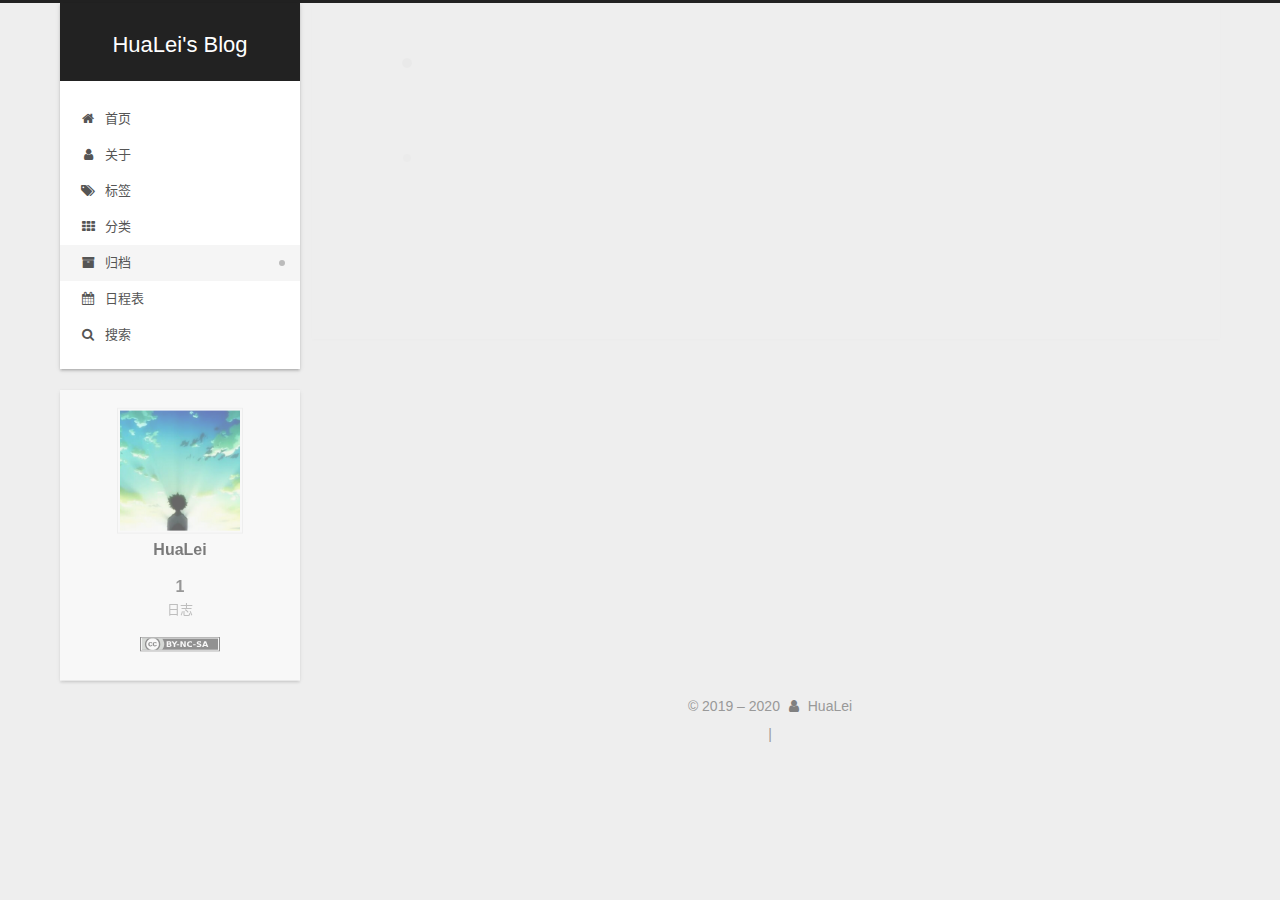
==== archives/index.html @ a1b56f91 "Site updated: 2020-01-26 13:44:49" ====
<!DOCTYPE html>
<html lang="zh-CN">
<head>
  <meta charset="UTF-8">
<meta name="viewport" content="width=device-width, initial-scale=1, maximum-scale=2">
<meta name="theme-color" content="#222">
<meta name="generator" content="Hexo 4.2.0">
  <link rel="apple-touch-icon" sizes="180x180" href="/images/apple-touch-icon-next.png">
  <link rel="icon" type="image/png" sizes="32x32" href="/images/head32.jpg">
  <link rel="icon" type="image/png" sizes="16x16" href="/images/head16.jpg">
  <link rel="mask-icon" href="/images/logo.svg" color="#222">

<link rel="stylesheet" href="/css/main.css">


<link rel="stylesheet" href="/lib/font-awesome/css/font-awesome.min.css">


<script id="hexo-configurations">
  var NexT = window.NexT || {};
  var CONFIG = {
    hostname: new URL('http://yoursite.com').hostname,
    root: '/',
    scheme: 'Gemini',
    version: '7.7.0',
    exturl: false,
    sidebar: {"position":"left","display":"post","padding":18,"offset":12,"onmobile":false},
    copycode: {"enable":true,"show_result":true,"style":null},
    back2top: {"enable":true,"sidebar":false,"scrollpercent":false},
    bookmark: {"enable":false,"color":"#222","save":"auto"},
    fancybox: false,
    mediumzoom: false,
    lazyload: false,
    pangu: false,
    comments: {"style":"tabs","active":null,"storage":true,"lazyload":false,"nav":null},
    algolia: {
      appID: '',
      apiKey: '',
      indexName: '',
      hits: {"per_page":10},
      labels: {"input_placeholder":"Search for Posts","hits_empty":"We didn't find any results for the search: ${query}","hits_stats":"${hits} results found in ${time} ms"}
    },
    localsearch: {"enable":true,"trigger":"auto","top_n_per_article":1,"unescape":false,"preload":false},
    path: '',
    motion: {"enable":true,"async":false,"transition":{"post_block":"fadeIn","post_header":"slideDownIn","post_body":"slideDownIn","coll_header":"slideLeftIn","sidebar":"slideUpIn"}}
  };
</script>

  <meta property="og:type" content="website">
<meta property="og:title" content="HuaLei&#39;s Blog">
<meta property="og:url" content="http://yoursite.com/archives/index.html">
<meta property="og:site_name" content="HuaLei&#39;s Blog">
<meta property="og:locale" content="zh_CN">
<meta property="article:author" content="HuaLei">
<meta name="twitter:card" content="summary">

<link rel="canonical" href="http://yoursite.com/archives/">


<script id="page-configurations">
  // https://hexo.io/docs/variables.html
  CONFIG.page = {
    sidebar: "",
    isHome: false,
    isPost: false
  };
</script>

  <title>归档 | HuaLei's Blog</title>
  






  <noscript>
  <style>
  .use-motion .brand,
  .use-motion .menu-item,
  .sidebar-inner,
  .use-motion .post-block,
  .use-motion .pagination,
  .use-motion .comments,
  .use-motion .post-header,
  .use-motion .post-body,
  .use-motion .collection-header { opacity: initial; }

  .use-motion .site-title,
  .use-motion .site-subtitle {
    opacity: initial;
    top: initial;
  }

  .use-motion .logo-line-before i { left: initial; }
  .use-motion .logo-line-after i { right: initial; }
  </style>
</noscript>

</head>

<body itemscope itemtype="http://schema.org/WebPage">
  <div class="container use-motion">
    <div class="headband"></div>

    <header class="header" itemscope itemtype="http://schema.org/WPHeader">
      <div class="header-inner"><div class="site-brand-container">
  <div class="site-meta">

    <div>
      <a href="/" class="brand" rel="start">
        <span class="logo-line-before"><i></i></span>
        <span class="site-title">HuaLei's Blog</span>
        <span class="logo-line-after"><i></i></span>
      </a>
    </div>
  </div>

  <div class="site-nav-toggle">
    <div class="toggle" aria-label="切换导航栏">
      <span class="toggle-line toggle-line-first"></span>
      <span class="toggle-line toggle-line-middle"></span>
      <span class="toggle-line toggle-line-last"></span>
    </div>
  </div>
</div>


<nav class="site-nav">
  
  <ul id="menu" class="menu">
        <li class="menu-item menu-item-home">

    <a href="/" rel="section"><i class="fa fa-fw fa-home"></i>首页</a>

  </li>
        <li class="menu-item menu-item-about">

    <a href="/about/" rel="section"><i class="fa fa-fw fa-user"></i>关于</a>

  </li>
        <li class="menu-item menu-item-tags">

    <a href="/tags/" rel="section"><i class="fa fa-fw fa-tags"></i>标签</a>

  </li>
        <li class="menu-item menu-item-categories">

    <a href="/categories/" rel="section"><i class="fa fa-fw fa-th"></i>分类</a>

  </li>
        <li class="menu-item menu-item-archives">

    <a href="/archives/" rel="section"><i class="fa fa-fw fa-archive"></i>归档</a>

  </li>
        <li class="menu-item menu-item-schedule">

    <a href="/schedule/" rel="section"><i class="fa fa-fw fa-calendar"></i>日程表</a>

  </li>
      <li class="menu-item menu-item-search">
        <a role="button" class="popup-trigger"><i class="fa fa-search fa-fw"></i>搜索
        </a>
      </li>
  </ul>

</nav>
  <div class="site-search">
    <div class="popup search-popup">
    <div class="search-header">
  <span class="search-icon">
    <i class="fa fa-search"></i>
  </span>
  <div class="search-input-container">
    <input autocomplete="off" autocorrect="off" autocapitalize="none"
           placeholder="搜索..." spellcheck="false"
           type="text" id="search-input">
  </div>
  <span class="popup-btn-close">
    <i class="fa fa-times-circle"></i>
  </span>
</div>
<div id="search-result"></div>

</div>
<div class="search-pop-overlay"></div>

  </div>
</div>
    </header>

    
  <div class="back-to-top">
    <i class="fa fa-arrow-up"></i>
    <span>0%</span>
  </div>
  <div class="reading-progress-bar"></div>


    <main class="main">
      <div class="main-inner">
        <div class="content-wrap">
          

          <div class="content">
            

  
  
  
  <div class="post-block">
    <div class="posts-collapse">
      <div class="collection-title">
        <span class="collection-header">嗯..! 目前共计 1 篇日志。 继续努力。</span>
      </div>

      
    <div class="collection-year">
      <h1 class="collection-header">2020</h1>
    </div>

  <article itemscope itemtype="http://schema.org/Article">
    <header class="post-header">

      <div class="post-meta">
        <time itemprop="dateCreated"
              datetime="2020-01-26T11:36:16+08:00"
              content="2020-01-26">
          01-26
        </time>
      </div>

      <h2 class="post-title">
          <a class="post-title-link" href="/2020/01/26/hello-world/" itemprop="url">
            <span itemprop="name">Hello World</span>
          </a>
      </h2>

    </header>
  </article>


    </div>
  </div>
  
  
  

  



          </div>
          

<script>
  window.addEventListener('tabs:register', () => {
    let activeClass = CONFIG.comments.activeClass;
    if (CONFIG.comments.storage) {
      activeClass = localStorage.getItem('comments_active') || activeClass;
    }
    if (activeClass) {
      let activeTab = document.querySelector(`a[href="#comment-${activeClass}"]`);
      if (activeTab) {
        activeTab.click();
      }
    }
  });
  if (CONFIG.comments.storage) {
    window.addEventListener('tabs:click', event => {
      if (!event.target.matches('.tabs-comment .tab-content .tab-pane')) return;
      let commentClass = event.target.classList[1];
      localStorage.setItem('comments_active', commentClass);
    });
  }
</script>

        </div>
          
  
  <div class="toggle sidebar-toggle">
    <span class="toggle-line toggle-line-first"></span>
    <span class="toggle-line toggle-line-middle"></span>
    <span class="toggle-line toggle-line-last"></span>
  </div>

  <aside class="sidebar">
    <div class="sidebar-inner">

      <ul class="sidebar-nav motion-element">
        <li class="sidebar-nav-toc">
          文章目录
        </li>
        <li class="sidebar-nav-overview">
          站点概览
        </li>
      </ul>

      <!--noindex-->
      <div class="post-toc-wrap sidebar-panel">
      </div>
      <!--/noindex-->

      <div class="site-overview-wrap sidebar-panel">
        <div class="site-author motion-element" itemprop="author" itemscope itemtype="http://schema.org/Person">
    <img class="site-author-image" itemprop="image" alt="HuaLei"
      src="/images/head.jpg">
  <p class="site-author-name" itemprop="name">HuaLei</p>
  <div class="site-description" itemprop="description"></div>
</div>
<div class="site-state-wrap motion-element">
  <nav class="site-state">
      <div class="site-state-item site-state-posts">
          <a href="/archives/">
        
          <span class="site-state-item-count">1</span>
          <span class="site-state-item-name">日志</span>
        </a>
      </div>
  </nav>
</div>
  <div class="cc-license motion-element" itemprop="license">
    <a href="https://creativecommons.org/licenses/by-nc-sa/4.0/" class="cc-opacity" rel="noopener" target="_blank"><img src="/images/cc-by-nc-sa.svg" alt="Creative Commons"></a>
  </div>



      </div>

    </div>
  </aside>
  <div id="sidebar-dimmer"></div>


      </div>
    </main>

    <footer class="footer">
      <div class="footer-inner">
        

<div class="copyright">
  
  &copy; 2019 – 
  <span itemprop="copyrightYear">2020</span>
  <span class="with-love">
    <i class="fa fa-user"></i>
  </span>
  <span class="author" itemprop="copyrightHolder">HuaLei</span>
</div>

        
<div class="busuanzi-count">
  <script async src="https://busuanzi.ibruce.info/busuanzi/2.3/busuanzi.pure.mini.js"></script>
    <span class="post-meta-item" id="busuanzi_container_site_uv" style="display: none;">
      <span class="post-meta-item-icon">
        <i class="fa fa-user"></i>
      </span>
      <span class="site-uv" title="总访客量">
        <span id="busuanzi_value_site_uv"></span>
      </span>
    </span>
    <span class="post-meta-divider">|</span>
    <span class="post-meta-item" id="busuanzi_container_site_pv" style="display: none;">
      <span class="post-meta-item-icon">
        <i class="fa fa-eye"></i>
      </span>
      <span class="site-pv" title="总访问量">
        <span id="busuanzi_value_site_pv"></span>
      </span>
    </span>
</div>








      </div>
    </footer>
  </div>

  
  <script src="/lib/anime.min.js"></script>
  <script src="/lib/velocity/velocity.min.js"></script>
  <script src="/lib/velocity/velocity.ui.min.js"></script>

<script src="/js/utils.js"></script>

<script src="/js/motion.js"></script>


<script src="/js/schemes/pisces.js"></script>


<script src="/js/next-boot.js"></script>




  




  
<script src="/js/local-search.js"></script>













  

  


</body>
</html>
---- css/main.css ----
html {
  line-height: 1.15; /* 1 */
  -webkit-text-size-adjust: 100%; /* 2 */
}
body {
  margin: 0;
}
main {
  display: block;
}
h1 {
  font-size: 2em;
  margin: 0.67em 0;
}
hr {
  box-sizing: content-box; /* 1 */
  height: 0; /* 1 */
  overflow: visible; /* 2 */
}
pre {
  font-family: monospace, monospace; /* 1 */
  font-size: 1em; /* 2 */
}
a {
  background: transparent;
}
abbr[title] {
  border-bottom: none; /* 1 */
  text-decoration: underline; /* 2 */
  text-decoration: underline dotted; /* 2 */
}
b,
strong {
  font-weight: bolder;
}
code,
kbd,
samp {
  font-family: monospace, monospace; /* 1 */
  font-size: 1em; /* 2 */
}
small {
  font-size: 80%;
}
sub,
sup {
  font-size: 75%;
  line-height: 0;
  position: relative;
  vertical-align: baseline;
}
sub {
  bottom: -0.25em;
}
sup {
  top: -0.5em;
}
img {
  border-style: none;
}
button,
input,
optgroup,
select,
textarea {
  font-family: inherit; /* 1 */
  font-size: 100%; /* 1 */
  line-height: 1.15; /* 1 */
  margin: 0; /* 2 */
}
button,
input {
/* 1 */
  overflow: visible;
}
button,
select {
/* 1 */
  text-transform: none;
}
button,
[type='button'],
[type='reset'],
[type='submit'] {
  -webkit-appearance: button;
}
button::-moz-focus-inner,
[type='button']::-moz-focus-inner,
[type='reset']::-moz-focus-inner,
[type='submit']::-moz-focus-inner {
  border-style: none;
  padding: 0;
}
button:-moz-focusring,
[type='button']:-moz-focusring,
[type='reset']:-moz-focusring,
[type='submit']:-moz-focusring {
  outline: 1px dotted ButtonText;
}
fieldset {
  padding: 0.35em 0.75em 0.625em;
}
legend {
  box-sizing: border-box; /* 1 */
  color: inherit; /* 2 */
  display: table; /* 1 */
  max-width: 100%; /* 1 */
  padding: 0; /* 3 */
  white-space: normal; /* 1 */
}
progress {
  vertical-align: baseline;
}
textarea {
  overflow: auto;
}
[type='checkbox'],
[type='radio'] {
  box-sizing: border-box; /* 1 */
  padding: 0; /* 2 */
}
[type='number']::-webkit-inner-spin-button,
[type='number']::-webkit-outer-spin-button {
  height: auto;
}
[type='search'] {
  outline-offset: -2px; /* 2 */
  -webkit-appearance: textfield; /* 1 */
}
[type='search']::-webkit-search-decoration {
  -webkit-appearance: none;
}
::-webkit-file-upload-button {
  font: inherit; /* 2 */
  -webkit-appearance: button; /* 1 */
}
details {
  display: block;
}
summary {
  display: list-item;
}
template {
  display: none;
}
[hidden] {
  display: none;
}
::selection {
  background: #262a30;
  color: #fff;
}
html,
body {
  height: 100%;
}
body {
  background: #eee;
  color: #555;
  font-family: 'Lato', "PingFang SC", "Microsoft YaHei", sans-serif;
  font-size: 1em;
  line-height: 2;
}
@media (max-width: 991px) {
  body {
    padding-left: 0 !important;
    padding-right: 0 !important;
  }
}
h1,
h2,
h3,
h4,
h5,
h6 {
  font-family: 'Lato', "PingFang SC", "Microsoft YaHei", sans-serif;
  font-weight: bold;
  line-height: 1.5;
  margin: 20px 0 15px;
}
h1 {
  font-size: 1.5em;
}
h2 {
  font-size: 1.375em;
}
h3 {
  font-size: 1.25em;
}
h4 {
  font-size: 1.125em;
}
h5 {
  font-size: 1em;
}
h6 {
  font-size: 0.875em;
}
p {
  margin: 0 0 20px 0;
}
a,
span.exturl {
  border-bottom: 1px solid #999;
  color: #555;
  outline: 0;
  text-decoration: none;
  overflow-wrap: break-word;
  word-wrap: break-word;
  cursor: pointer;
}
a:hover,
span.exturl:hover {
  border-bottom-color: #222;
  color: #222;
}
iframe,
img,
video {
  display: block;
  margin-left: auto;
  margin-right: auto;
  max-width: 100%;
}
hr {
  background-color: #ddd;
  background-image: repeating-linear-gradient(-45deg, #fff, #fff 4px, transparent 4px, transparent 8px);
  border: 0;
  height: 3px;
  margin: 40px 0;
}
blockquote {
  border-left: 4px solid #ddd;
  color: #666;
  margin: 0;
  padding: 0 15px;
}
blockquote cite::before {
  content: '-';
  padding: 0 5px;
}
dt {
  font-weight: 700;
}
dd {
  margin: 0;
  padding: 0;
}
kbd {
  background-color: #f5f5f5;
  background-image: linear-gradient(#eee, #fff, #eee);
  border: 1px solid #ccc;
  border-radius: 0.2em;
  box-shadow: 0.1em 0.1em 0.2em rgba(0,0,0,0.1);
  font-family: inherit;
  padding: 0.1em 0.3em;
  white-space: nowrap;
}
.table-container {
  overflow: auto;
}
table {
  border-collapse: collapse;
  border-spacing: 0;
  font-size: 0.875em;
  margin: 0 0 20px 0;
  width: 100%;
}
tbody tr:nth-of-type(odd) {
  background: #f9f9f9;
}
tbody tr:hover {
  background: #f5f5f5;
}
caption,
th,
td {
  font-weight: normal;
  padding: 8px;
  text-align: left;
  vertical-align: middle;
}
th,
td {
  border: 1px solid #ddd;
  border-bottom: 3px solid #ddd;
}
th {
  font-weight: 700;
  padding-bottom: 10px;
}
td {
  border-bottom-width: 1px;
}
.btn {
  background: #fff;
  border: 2px solid #555;
  border-radius: 2px;
  color: #555;
  display: inline-block;
  font-size: 0.875em;
  line-height: 2;
  padding: 0 20px;
  text-decoration: none;
  transition-property: background-color;
  transition-delay: 0s;
  transition-duration: 0.2s;
  transition-timing-function: ease-in-out;
}
.btn:hover {
  background: #222;
  border-color: #222;
  color: #fff;
}
.btn + .btn {
  margin: 0 0 8px 8px;
}
.btn .fa-fw {
  text-align: left;
  width: 1.285714285714286em;
}
.toggle {
  line-height: 0;
}
.toggle .toggle-line {
  background: #fff;
  display: inline-block;
  height: 2px;
  left: 0;
  position: relative;
  top: 0;
  transition: all 0.4s;
  vertical-align: top;
  width: 100%;
}
.toggle .toggle-line:not(:first-child) {
  margin-top: 3px;
}
.toggle.toggle-arrow .toggle-line-first {
  left: 50%;
  top: 2px;
  transform: rotate(45deg);
  width: 50%;
}
.toggle.toggle-arrow .toggle-line-middle {
  left: 2px;
  width: 90%;
}
.toggle.toggle-arrow .toggle-line-last {
  left: 50%;
  top: -2px;
  transform: rotate(-45deg);
  width: 50%;
}
.toggle.toggle-close .toggle-line-first {
  transform: rotate(-45deg);
  top: 5px;
}
.toggle.toggle-close .toggle-line-middle {
  opacity: 0;
}
.toggle.toggle-close .toggle-line-last {
  transform: rotate(45deg);
  top: -5px;
}
.highlight-container {
  position: relative;
}
.highlight-container:hover .copy-btn,
.highlight-container .copy-btn:focus {
  opacity: 1;
}
.copy-btn {
  color: #333;
  cursor: pointer;
  display: inline-block;
  font-weight: 700;
  line-height: 1.6;
  opacity: 0;
  outline: 0;
  padding: 2px 6px;
  position: absolute;
  transition: opacity 0.3s ease-in-out;
  vertical-align: middle;
  white-space: nowrap;
  -moz-user-select: none;
  -ms-user-select: none;
  -webkit-user-select: none;
  user-select: none;
  background-color: #eee;
  background-image: linear-gradient(#fcfcfc, #eee);
  border: 1px solid #d5d5d5;
  border-radius: 3px;
  font-size: 0.8125em;
  right: 4px;
  top: 8px;
}
.highlight,
pre {
  background: #f7f7f7;
  color: #4d4d4c;
  line-height: 1.6;
  margin: 0 auto 20px;
}
pre,
code {
  font-family: consolas, Menlo, monospace, "PingFang SC", "Microsoft YaHei";
}
code {
  background: #eee;
  border-radius: 3px;
  color: #555;
  padding: 2px 4px;
  overflow-wrap: break-word;
  word-wrap: break-word;
}
.highlight *::selection {
  background: #d6d6d6;
}
.highlight pre {
  border: 0;
  margin: 0;
  padding: 10px 0;
}
.highlight table {
  border: 0;
  margin: 0;
  width: auto;
}
.highlight td {
  border: 0;
  padding: 0;
}
.highlight figcaption {
  background: #eee;
  color: #4d4d4c;
  font-size: 0.875em;
  line-height: 1.2;
  padding: 0.5em;
}
.highlight figcaption::before,
.highlight figcaption::after {
  content: ' ';
  display: table;
}
.highlight figcaption::after {
  clear: both;
}
.highlight figcaption a {
  color: #4d4d4c;
  float: right;
}
.highlight figcaption a:hover {
  border-bottom-color: #4d4d4c;
}
.highlight .gutter {
  -moz-user-select: none;
  -ms-user-select: none;
  -webkit-user-select: none;
  user-select: none;
}
.highlight .gutter pre {
  background: #eff2f3;
  color: #869194;
  padding-left: 10px;
  padding-right: 10px;
  text-align: right;
}
.highlight .code pre {
  background: #f7f7f7;
  padding-left: 10px;
  width: 100%;
}
.gist table {
  width: auto;
}
.gist table td {
  border: 0;
}
pre {
  overflow: auto;
  padding: 10px;
}
pre code {
  background: none;
  color: #4d4d4c;
  font-size: 0.875em;
  padding: 0;
  text-shadow: none;
}
pre .deletion {
  background: #fdd;
}
pre .addition {
  background: #dfd;
}
pre .meta {
  color: #eab700;
  -moz-user-select: none;
  -ms-user-select: none;
  -webkit-user-select: none;
  user-select: none;
}
pre .comment {
  color: #8e908c;
}
pre .variable,
pre .attribute,
pre .tag,
pre .name,
pre .regexp,
pre .ruby .constant,
pre .xml .tag .title,
pre .xml .pi,
pre .xml .doctype,
pre .html .doctype,
pre .css .id,
pre .css .class,
pre .css .pseudo {
  color: #c82829;
}
pre .number,
pre .preprocessor,
pre .built_in,
pre .builtin-name,
pre .literal,
pre .params,
pre .constant,
pre .command {
  color: #f5871f;
}
pre .ruby .class .title,
pre .css .rules .attribute,
pre .string,
pre .symbol,
pre .value,
pre .inheritance,
pre .header,
pre .ruby .symbol,
pre .xml .cdata,
pre .special,
pre .formula {
  color: #718c00;
}
pre .title,
pre .css .hexcolor {
  color: #3e999f;
}
pre .function,
pre .python .decorator,
pre .python .title,
pre .ruby .function .title,
pre .ruby .title .keyword,
pre .perl .sub,
pre .javascript .title,
pre .coffeescript .title {
  color: #4271ae;
}
pre .keyword,
pre .javascript .function {
  color: #8959a8;
}
.blockquote-center {
  border-left: none;
  margin: 40px 0;
  padding: 0;
  position: relative;
  text-align: center;
}
.blockquote-center::before,
.blockquote-center::after {
  background-repeat: no-repeat;
  background-size: 22px 22px;
  content: ' ';
  display: block;
  height: 24px;
  opacity: 0.2;
  position: absolute;
  width: 100%;
}
.blockquote-center::before {
  background-image: url("../images/quote-l.svg");
  background-position: 0 -6px;
  border-top: 1px solid #ccc;
  top: -20px;
}
.blockquote-center::after {
  background-image: url("../images/quote-r.svg");
  background-position: 100% 8px;
  border-bottom: 1px solid #ccc;
  bottom: -20px;
}
.blockquote-center p,
.blockquote-center div {
  text-align: center;
}
.post-body .group-picture img {
  margin: 0 auto;
  padding: 0 3px;
}
.group-picture-row {
  margin-bottom: 6px;
  overflow: hidden;
}
.group-picture-column {
  float: left;
  margin-bottom: 10px;
}
.post-body .label {
  display: inline;
  padding: 0 2px;
}
.post-body .label.default {
  background: #f0f0f0;
}
.post-body .label.primary {
  background: #efe6f7;
}
.post-body .label.info {
  background: #e5f2f8;
}
.post-body .label.success {
  background: #e7f4e9;
}
.post-body .label.warning {
  background: #fcf6e1;
}
.post-body .label.danger {
  background: #fae8eb;
}
.post-body .tabs {
  margin-bottom: 20px;
}
.post-body .tabs,
.tabs-comment {
  display: block;
  padding-top: 10px;
  position: relative;
}
.post-body .tabs ul.nav-tabs,
.tabs-comment ul.nav-tabs {
  display: flex;
  flex-wrap: wrap;
  margin: 0;
  margin-bottom: -1px;
  padding: 0;
}
@media (max-width: 413px) {
  .post-body .tabs ul.nav-tabs,
  .tabs-comment ul.nav-tabs {
    display: block;
    margin-bottom: 5px;
  }
}
.post-body .tabs ul.nav-tabs li.tab,
.tabs-comment ul.nav-tabs li.tab {
  background: #fff;
  border-bottom: 1px solid #ddd;
  border-left: 1px solid transparent;
  border-right: 1px solid transparent;
  border-top: 3px solid transparent;
  flex-grow: 1;
  list-style-type: none;
  border-radius: 0 0 0 0;
}
@media (max-width: 413px) {
  .post-body .tabs ul.nav-tabs li.tab,
  .tabs-comment ul.nav-tabs li.tab {
    border-bottom: 1px solid transparent;
    border-left: 3px solid transparent;
    border-right: 1px solid transparent;
    border-top: 1px solid transparent;
  }
}
@media (max-width: 413px) {
  .post-body .tabs ul.nav-tabs li.tab,
  .tabs-comment ul.nav-tabs li.tab {
    border-radius: 0;
  }
}
.post-body .tabs ul.nav-tabs li.tab a,
.tabs-comment ul.nav-tabs li.tab a {
  border-bottom: initial;
  display: block;
  line-height: 1.8;
  outline: 0;
  padding: 0.25em 0.75em;
  text-align: center;
  transition-delay: 0s;
  transition-duration: 0.2s;
  transition-timing-function: ease-out;
}
.post-body .tabs ul.nav-tabs li.tab a i,
.tabs-comment ul.nav-tabs li.tab a i {
  width: 1.285714285714286em;
}
.post-body .tabs ul.nav-tabs li.tab.active,
.tabs-comment ul.nav-tabs li.tab.active {
  border-bottom: 1px solid transparent;
  border-left: 1px solid #ddd;
  border-right: 1px solid #ddd;
  border-top: 3px solid #fc6423;
}
@media (max-width: 413px) {
  .post-body .tabs ul.nav-tabs li.tab.active,
  .tabs-comment ul.nav-tabs li.tab.active {
    border-bottom: 1px solid #ddd;
    border-left: 3px solid #fc6423;
    border-right: 1px solid #ddd;
    border-top: 1px solid #ddd;
  }
}
.post-body .tabs ul.nav-tabs li.tab.active a,
.tabs-comment ul.nav-tabs li.tab.active a {
  color: #555;
  cursor: default;
}
.post-body .tabs .tab-content .tab-pane,
.tabs-comment .tab-content .tab-pane {
  border: 1px solid #ddd;
  padding: 20px 20px 0 20px;
  border-radius: 0;
}
.post-body .tabs .tab-content .tab-pane:not(.active),
.tabs-comment .tab-content .tab-pane:not(.active) {
  display: none;
}
.post-body .tabs .tab-content .tab-pane.active,
.tabs-comment .tab-content .tab-pane.active {
  display: block;
}
.post-body .tabs .tab-content .tab-pane.active:nth-of-type(1),
.tabs-comment .tab-content .tab-pane.active:nth-of-type(1) {
  border-radius: 0 0 0 0;
}
@media (max-width: 413px) {
  .post-body .tabs .tab-content .tab-pane.active:nth-of-type(1),
  .tabs-comment .tab-content .tab-pane.active:nth-of-type(1) {
    border-radius: 0;
  }
}
.post-body .note {
  border-radius: 3px;
  margin-bottom: 20px;
  padding: 15px;
  position: relative;
  border: 1px solid #eee;
  border-left-width: 5px;
}
.post-body .note h2,
.post-body .note h3,
.post-body .note h4,
.post-body .note h5,
.post-body .note h6 {
  margin-top: 0;
  border-bottom: initial;
  margin-bottom: 0;
  padding-top: 0;
}
.post-body .note p:first-child,
.post-body .note ul:first-child,
.post-body .note ol:first-child,
.post-body .note table:first-child,
.post-body .note pre:first-child,
.post-body .note blockquote:first-child,
.post-body .note img:first-child {
  margin-top: 0;
}
.post-body .note p:last-child,
.post-body .note ul:last-child,
.post-body .note ol:last-child,
.post-body .note table:last-child,
.post-body .note pre:last-child,
.post-body .note blockquote:last-child,
.post-body .note img:last-child {
  margin-bottom: 0;
}
.post-body .note.default {
  border-left-color: #777;
}
.post-body .note.default h2,
.post-body .note.default h3,
.post-body .note.default h4,
.post-body .note.default h5,
.post-body .note.default h6 {
  color: #777;
}
.post-body .note.primary {
  border-left-color: #6f42c1;
}
.post-body .note.primary h2,
.post-body .note.primary h3,
.post-body .note.primary h4,
.post-body .note.primary h5,
.post-body .note.primary h6 {
  color: #6f42c1;
}
.post-body .note.info {
  border-left-color: #428bca;
}
.post-body .note.info h2,
.post-body .note.info h3,
.post-body .note.info h4,
.post-body .note.info h5,
.post-body .note.info h6 {
  color: #428bca;
}
.post-body .note.success {
  border-left-color: #5cb85c;
}
.post-body .note.success h2,
.post-body .note.success h3,
.post-body .note.success h4,
.post-body .note.success h5,
.post-body .note.success h6 {
  color: #5cb85c;
}
.post-body .note.warning {
  border-left-color: #f0ad4e;
}
.post-body .note.warning h2,
.post-body .note.warning h3,
.post-body .note.warning h4,
.post-body .note.warning h5,
.post-body .note.warning h6 {
  color: #f0ad4e;
}
.post-body .note.danger {
  border-left-color: #d9534f;
}
.post-body .note.danger h2,
.post-body .note.danger h3,
.post-body .note.danger h4,
.post-body .note.danger h5,
.post-body .note.danger h6 {
  color: #d9534f;
}
.pagination .prev,
.pagination .next,
.pagination .page-number,
.pagination .space {
  display: inline-block;
  margin: 0 10px;
  padding: 0 11px;
  position: relative;
  top: -1px;
}
@media (max-width: 767px) {
  .pagination .prev,
  .pagination .next,
  .pagination .page-number,
  .pagination .space {
    margin: 0 5px;
  }
}
.pagination {
  border-top: 1px solid #eee;
  margin: 120px 0 0;
  text-align: center;
}
.pagination .prev,
.pagination .next,
.pagination .page-number {
  border-bottom: 0;
  border-top: 1px solid #eee;
  transition-property: border-color;
  transition-delay: 0s;
  transition-duration: 0.2s;
  transition-timing-function: ease-in-out;
}
.pagination .prev:hover,
.pagination .next:hover,
.pagination .page-number:hover {
  border-top-color: #222;
}
.pagination .space {
  margin: 0;
  padding: 0;
}
.pagination .prev {
  margin-left: 0;
}
.pagination .next {
  margin-right: 0;
}
.pagination .page-number.current {
  background: #ccc;
  border-top-color: #ccc;
  color: #fff;
}
@media (max-width: 767px) {
  .pagination {
    border-top: none;
  }
  .pagination .prev,
  .pagination .next,
  .pagination .page-number {
    border-bottom: 1px solid #eee;
    border-top: 0;
    margin-bottom: 10px;
    padding: 0 10px;
  }
  .pagination .prev:hover,
  .pagination .next:hover,
  .pagination .page-number:hover {
    border-bottom-color: #222;
  }
}
.comments {
  margin: 60px 20px 0;
  overflow: hidden;
}
.comment-button-group {
  display: flex;
  flex-wrap: wrap-reverse;
  justify-content: center;
  margin: 1em 0;
}
.comment-button-group .comment-button {
  margin: 0.1em 0.2em;
}
.comment-button-group .comment-button.active {
  background: #222;
  border-color: #222;
  color: #fff;
}
.comment-position {
  display: none;
}
.comment-position.active {
  display: block;
}
.tabs-comment {
  background: #fff;
  margin-top: 4em;
  padding-top: 0;
}
.tabs-comment .comments {
  border: 0;
  box-shadow: none;
  margin-top: 0;
  padding-top: 0;
}
.container {
  min-height: 100%;
  position: relative;
}
.main-inner {
  margin: 0 auto;
  width: calc(100% - 20px);
}
@media (min-width: 1200px) {
  .main-inner {
    width: 1160px;
  }
}
@media (min-width: 1600px) {
  .main-inner {
    width: 73%;
  }
}
.header {
  background: transparent;
}
.header-inner {
  margin: 0 auto;
  position: relative;
  width: calc(100% - 20px);
}
@media (min-width: 1200px) {
  .header-inner {
    width: 1160px;
  }
}
@media (min-width: 1600px) {
  .header-inner {
    width: 73%;
  }
}
.headband {
  background: #222;
  height: 3px;
}
.site-meta {
  margin: 0;
  text-align: center;
}
@media (max-width: 767px) {
  .site-meta {
    text-align: center;
  }
}
.brand {
  background: #222;
  border-bottom: none;
  color: #fff;
  display: inline-block;
  line-height: 1.375em;
  padding: 0 40px;
  position: relative;
}
.brand:hover {
  color: #fff;
}
.site-title {
  display: inline-block;
  font-family: 'Lato', "PingFang SC", "Microsoft YaHei", sans-serif;
  font-size: 1.375em;
  font-weight: normal;
  line-height: 1.5;
  vertical-align: top;
}
.site-subtitle {
  color: #ddd;
  font-size: 0.8125em;
  margin-top: 10px;
}
.use-motion .brand {
  opacity: 0;
}
.use-motion .site-title,
.use-motion .site-subtitle,
.use-motion .custom-logo-image {
  opacity: 0;
  position: relative;
  top: -10px;
}
.site-nav-toggle {
  display: none;
  left: 10px;
  position: absolute;
}
@media (max-width: 767px) {
  .site-nav-toggle {
    display: block;
  }
}
.site-nav-toggle .toggle {
  background: transparent;
  border: 0;
  margin-top: 2px;
  padding: 10px;
  width: 22px;
}
.site-nav-toggle .toggle .toggle-line {
  background: #555;
  border-radius: 1px;
}
.site-nav {
  display: block;
}
@media (max-width: 767px) {
  .site-nav {
    clear: both;
    display: none;
  }
}
.site-nav.site-nav-on {
  display: block;
}
.menu {
  margin-top: 20px;
  padding-left: 0;
  text-align: center;
}
.menu-item {
  display: inline-block;
  list-style: none;
  margin: 0 10px;
}
@media (max-width: 767px) {
  .menu-item {
    margin-top: 10px;
  }
}
.menu-item a,
.menu-item span.exturl {
  border-bottom: 0;
  display: block;
  font-size: 0.8125em;
  transition-property: border-color;
  transition-delay: 0s;
  transition-duration: 0.2s;
  transition-timing-function: ease-in-out;
}
@media (hover: none) {
  .menu-item a:hover,
  .menu-item span.exturl:hover {
    border-bottom-color: transparent !important;
  }
}
.menu-item .fa {
  margin-right: 8px;
}
.menu-item .badge {
  display: inline-block;
  font-weight: 700;
  line-height: 1;
  margin-left: 0.35em;
  margin-top: 0.35em;
  text-align: center;
  white-space: nowrap;
}
@media (max-width: 767px) {
  .menu-item .badge {
    float: right;
    margin-left: 0;
  }
}
.use-motion .menu-item {
  opacity: 0;
}
.sidebar {
  background: #222;
  bottom: 0;
  box-shadow: inset 0 2px 6px #000;
  position: fixed;
  top: 0;
}
.sidebar a,
.sidebar span.exturl {
  border-bottom-color: #555;
  color: #999;
}
.sidebar a:hover,
.sidebar span.exturl:hover {
  border-bottom-color: #eee;
  color: #eee;
}
@media (max-width: 991px) {
  .sidebar {
    display: none;
  }
}
.sidebar-inner {
  color: #999;
  padding: 18px 10px;
  text-align: center;
}
.cc-license {
  margin-top: 10px;
  text-align: center;
}
.cc-license .cc-opacity {
  border-bottom: none;
  opacity: 0.7;
}
.cc-license .cc-opacity:hover {
  opacity: 0.9;
}
.cc-license img {
  display: inline-block;
}
.site-author-image {
  border: 1px solid #eee;
  display: block;
  height: auto;
  margin: 0 auto;
  max-width: 120px;
  padding: 2px;
}
.site-author-name {
  color: #222;
  font-weight: 600;
  margin: 0;
  text-align: center;
}
.site-description {
  color: #999;
  font-size: 0.8125em;
  margin-top: 0;
  text-align: center;
}
.links-of-author {
  margin-top: 15px;
}
.links-of-author a,
.links-of-author span.exturl {
  border-bottom-color: #555;
  display: inline-block;
  font-size: 0.8125em;
  margin-bottom: 10px;
  margin-right: 10px;
  vertical-align: middle;
}
.links-of-author a::before,
.links-of-author span.exturl::before {
  background: #0ed790;
  border-radius: 50%;
  content: ' ';
  display: inline-block;
  height: 4px;
  margin-right: 3px;
  vertical-align: middle;
  width: 4px;
}
.sidebar-button {
  margin-top: 15px;
}
.sidebar-button a {
  border: 1px solid #fc6423;
  border-radius: 4px;
  color: #fc6423;
  display: inline-block;
  padding: 0 15px;
}
.sidebar-button a .fa {
  margin-right: 5px;
}
.sidebar-button a:hover {
  background: #fc6423;
  border: 1px solid #fc6423;
  color: #fff;
}
.sidebar-button a:hover .fa {
  color: #fff;
}
.links-of-blogroll {
  font-size: 0.8125em;
  margin-top: 10px;
}
.links-of-blogroll-title {
  font-size: 0.875em;
  font-weight: 600;
  margin-top: 0;
}
.links-of-blogroll-list {
  list-style: none;
  margin: 0;
  padding: 0;
}
.links-of-blogroll-item {
  padding: 2px 10px;
}
.links-of-blogroll-item a,
.links-of-blogroll-item span.exturl {
  box-sizing: border-box;
  display: inline-block;
  max-width: 280px;
  overflow: hidden;
  text-overflow: ellipsis;
  white-space: nowrap;
}
#sidebar-dimmer {
  display: none;
}
@media (max-width: 767px) {
  #sidebar-dimmer {
    background: #000;
    display: block;
    height: 100%;
    left: 100%;
    opacity: 0;
    position: fixed;
    top: 0;
    width: 100%;
    z-index: 1100;
  }
  .sidebar-active + #sidebar-dimmer {
    opacity: 0.7;
    transform: translateX(-100%);
    transition: opacity 0.5s;
  }
}
.sidebar-nav {
  margin: 0;
  padding-bottom: 20px;
  padding-left: 0;
}
.sidebar-nav li {
  border-bottom: 1px solid transparent;
  color: #555;
  cursor: pointer;
  display: inline-block;
  font-size: 0.875em;
}
.sidebar-nav li.sidebar-nav-overview {
  margin-left: 10px;
}
.sidebar-nav li:hover {
  color: #fc6423;
}
.sidebar-nav .sidebar-nav-active {
  border-bottom-color: #fc6423;
  color: #fc6423;
}
.sidebar-nav .sidebar-nav-active:hover {
  color: #fc6423;
}
.sidebar-panel {
  display: none;
  overflow-x: hidden;
  overflow-y: auto;
}
.sidebar-panel-active {
  display: block;
}
.sidebar-toggle {
  background: #222;
  bottom: 45px;
  cursor: pointer;
  height: 14px;
  left: 30px;
  padding: 5px;
  position: fixed;
  width: 14px;
  z-index: 1300;
}
@media (max-width: 991px) {
  .sidebar-toggle {
    left: 20px;
    opacity: 0.8;
    display: none;
  }
}
.sidebar-toggle:hover .toggle-line {
  background: #fc6423;
}
.post-toc {
  font-size: 0.875em;
}
.post-toc ol {
  list-style: none;
  margin: 0;
  padding: 0 2px 5px 10px;
  text-align: left;
}
.post-toc ol > ol {
  padding-left: 0;
}
.post-toc ol a {
  border-bottom-color: #ccc;
  color: #666;
  transition-property: all;
  transition-delay: 0s;
  transition-duration: 0.2s;
  transition-timing-function: ease-in-out;
}
.post-toc ol a:hover {
  border-bottom-color: #000;
  color: #000;
}
.post-toc .nav-item {
  line-height: 1.8;
  overflow: hidden;
  text-overflow: ellipsis;
  white-space: nowrap;
}
.post-toc .nav .nav-child {
  display: none;
}
.post-toc .nav .active > .nav-child {
  display: block;
}
.post-toc .nav .active-current > .nav-child {
  display: block;
}
.post-toc .nav .active-current > .nav-child > .nav-item {
  display: block;
}
.post-toc .nav .active > a {
  border-bottom-color: #fc6423;
  color: #fc6423;
}
.post-toc .nav .active-current > a {
  color: #fc6423;
}
.post-toc .nav .active-current > a:hover {
  color: #fc6423;
}
.site-state {
  display: flex;
  justify-content: center;
  line-height: 1.4;
  margin-top: 10px;
  overflow: hidden;
  text-align: center;
  white-space: nowrap;
}
.site-state-item {
  padding: 0 15px;
}
.site-state-item:not(:first-child) {
  border-left: 1px solid #eee;
}
.site-state-item a {
  border-bottom: none;
}
.site-state-item-count {
  color: inherit;
  display: block;
  font-size: 1em;
  font-weight: 600;
  text-align: center;
}
.site-state-item-name {
  color: #999;
  font-size: 0.8125em;
}
.footer {
  color: #999;
  font-size: 0.875em;
  padding: 20px 0;
}
.footer.footer-fixed {
  bottom: 0;
  left: 0;
  position: absolute;
  right: 0;
}
.footer-inner {
  box-sizing: border-box;
  margin: 0 auto;
  text-align: center;
  width: calc(100% - 20px);
}
@media (min-width: 1200px) {
  .footer-inner {
    width: 1160px;
  }
}
@media (min-width: 1600px) {
  .footer-inner {
    width: 73%;
  }
}
.with-love {
  color: #808080;
  display: inline-block;
  margin: 0 5px;
}
.powered-by,
.theme-info {
  display: inline-block;
}
@-moz-keyframes iconAnimate {
  0%, 100% {
    transform: scale(1);
  }
  10%, 30% {
    transform: scale(0.9);
  }
  20%, 40%, 60%, 80% {
    transform: scale(1.1);
  }
  50%, 70% {
    transform: scale(1.1);
  }
}
@-webkit-keyframes iconAnimate {
  0%, 100% {
    transform: scale(1);
  }
  10%, 30% {
    transform: scale(0.9);
  }
  20%, 40%, 60%, 80% {
    transform: scale(1.1);
  }
  50%, 70% {
    transform: scale(1.1);
  }
}
@-o-keyframes iconAnimate {
  0%, 100% {
    transform: scale(1);
  }
  10%, 30% {
    transform: scale(0.9);
  }
  20%, 40%, 60%, 80% {
    transform: scale(1.1);
  }
  50%, 70% {
    transform: scale(1.1);
  }
}
@keyframes iconAnimate {
  0%, 100% {
    transform: scale(1);
  }
  10%, 30% {
    transform: scale(0.9);
  }
  20%, 40%, 60%, 80% {
    transform: scale(1.1);
  }
  50%, 70% {
    transform: scale(1.1);
  }
}
.back-to-top {
  background: #222;
  bottom: -100px;
  box-sizing: border-box;
  color: #fff;
  cursor: pointer;
  font-size: 12px;
  left: 30px;
  opacity: 0.6;
  padding: 0 6px;
  position: fixed;
  text-align: center;
  transition-property: bottom;
  z-index: 1300;
  transition-delay: 0s;
  transition-duration: 0.2s;
  transition-timing-function: ease-in-out;
  width: 24px;
}
.back-to-top span {
  display: none;
}
.back-to-top:hover {
  color: #fc6423;
}
.back-to-top.back-to-top-on {
  bottom: 30px;
}
@media (max-width: 991px) {
  .back-to-top {
    left: 20px;
    opacity: 0.8;
  }
}
.reading-progress-bar {
  background: #37c6c0;
  display: block;
  height: 2px;
  left: 0;
  position: fixed;
  top: 0;
  width: 0;
  z-index: 1500;
}
.post-body {
  font-family: 'Lato', "PingFang SC", "Microsoft YaHei", sans-serif;
  overflow-wrap: break-word;
  word-wrap: break-word;
}
@media (min-width: 1200px) {
  .post-body {
    font-size: 1.125em;
  }
}
.post-body span.exturl .fa {
  font-size: 0.875em;
  margin-left: 4px;
}
.post-body .image-caption,
.post-body .figure .caption {
  color: #999;
  font-size: 0.875em;
  font-weight: bold;
  line-height: 1;
  margin: -20px auto 15px;
  text-align: center;
}
.post-sticky-flag {
  display: inline-block;
  transform: rotate(30deg);
}
.post-button {
  margin-top: 40px;
  text-align: center;
}
.use-motion .post-block,
.use-motion .pagination,
.use-motion .comments {
  opacity: 0;
}
.use-motion .post-header {
  opacity: 0;
}
.use-motion .post-body {
  opacity: 0;
}
.use-motion .collection-header {
  opacity: 0;
}
.posts-collapse {
  margin-left: 55px;
  position: relative;
}
@media (max-width: 767px) {
  .posts-collapse {
    margin-left: 20px;
    margin-right: 20px;
  }
}
.posts-collapse .collection-title {
  font-size: 1.125em;
  position: relative;
}
.posts-collapse .collection-title::before {
  background: #999;
  border: 1px solid #fff;
  border-radius: 50%;
  content: ' ';
  height: 10px;
  left: 0;
  margin-left: -6px;
  margin-top: -4px;
  position: absolute;
  top: 50%;
  width: 10px;
}
.posts-collapse .collection-year {
  margin: 60px 0;
  position: relative;
}
.posts-collapse .collection-year::before {
  background: #bbb;
  border-radius: 50%;
  content: ' ';
  height: 8px;
  left: 0;
  margin-left: -4px;
  margin-top: -4px;
  position: absolute;
  top: 50%;
  width: 8px;
}
.posts-collapse .collection-header {
  display: inline-block;
  margin: 0 0 0 20px;
}
.posts-collapse .collection-header small {
  color: #bbb;
  margin-left: 5px;
}
.posts-collapse .post-header {
  border-bottom: 1px dashed #ccc;
  margin: 30px 0;
  padding-left: 15px;
  position: relative;
  transition-property: border;
  transition-delay: 0s;
  transition-duration: 0.2s;
  transition-timing-function: ease-in-out;
}
.posts-collapse .post-header::before {
  background: #bbb;
  border: 1px solid #fff;
  border-radius: 50%;
  content: ' ';
  height: 6px;
  left: 0;
  margin-left: -4px;
  position: absolute;
  top: 0.75em;
  transition-property: background;
  width: 6px;
  transition-delay: 0s;
  transition-duration: 0.2s;
  transition-timing-function: ease-in-out;
}
.posts-collapse .post-header:hover {
  border-bottom-color: #666;
}
.posts-collapse .post-header:hover::before {
  background: #222;
}
.posts-collapse .post-meta {
  display: inline;
  font-size: 0.75em;
  margin-right: 10px;
}
.posts-collapse .post-title {
  display: inline;
  font-size: 1em;
  font-weight: normal;
}
.posts-collapse .post-title a,
.posts-collapse .post-title span.exturl {
  border-bottom: none;
  color: #666;
}
.posts-collapse::before {
  background: #f5f5f5;
  content: ' ';
  height: 100%;
  left: 0;
  margin-left: -2px;
  position: absolute;
  top: 1.25em;
  width: 4px;
}
.posts-collapse .fa-external-link {
  font-size: 0.875em;
  margin-left: 5px;
}
.post-eof {
  background: #ccc;
  height: 1px;
  margin: 80px auto 60px;
  text-align: center;
  width: 8%;
}
.post-block:last-child .post-eof {
  display: none;
}
.posts-expand {
  padding-top: 40px;
}
@media (max-width: 767px) {
  .posts-expand {
    margin: 0 20px;
  }
}
@media (min-width: 992px) {
  .post-body {
    text-align: justify;
  }
}
@media (max-width: 991px) {
  .post-body {
    text-align: justify;
  }
}
.post-body h1,
.post-body h2,
.post-body h3,
.post-body h4,
.post-body h5,
.post-body h6 {
  padding-top: 10px;
}
.post-body h1 .header-anchor,
.post-body h2 .header-anchor,
.post-body h3 .header-anchor,
.post-body h4 .header-anchor,
.post-body h5 .header-anchor,
.post-body h6 .header-anchor {
  border-bottom-style: none;
  color: #ccc;
  float: right;
  margin-left: 10px;
  visibility: hidden;
}
.post-body h1 .header-anchor:hover,
.post-body h2 .header-anchor:hover,
.post-body h3 .header-anchor:hover,
.post-body h4 .header-anchor:hover,
.post-body h5 .header-anchor:hover,
.post-body h6 .header-anchor:hover {
  color: inherit;
}
.post-body h1:hover .header-anchor,
.post-body h2:hover .header-anchor,
.post-body h3:hover .header-anchor,
.post-body h4:hover .header-anchor,
.post-body h5:hover .header-anchor,
.post-body h6:hover .header-anchor {
  visibility: visible;
}
.post-body iframe,
.post-body img,
.post-body video {
  margin-bottom: 20px;
}
.post-body .video-container {
  height: 0;
  margin-bottom: 20px;
  overflow: hidden;
  padding-top: 75%;
  position: relative;
  width: 100%;
}
.post-body .video-container iframe,
.post-body .video-container object,
.post-body .video-container embed {
  height: 100%;
  left: 0;
  margin: 0;
  position: absolute;
  top: 0;
  width: 100%;
}
.post-gallery {
  align-items: center;
  display: grid;
  grid-gap: 10px;
  grid-template-columns: 1fr 1fr 1fr;
  margin-bottom: 20px;
}
@media (max-width: 767px) {
  .post-gallery {
    grid-template-columns: 1fr 1fr;
  }
}
.post-gallery a {
  border: 0;
}
.post-gallery img {
  margin: 0;
}
.posts-expand .post-header {
  font-size: 1.125em;
}
.posts-expand .post-title {
  font-weight: 400;
  margin: initial;
  text-align: center;
  overflow-wrap: break-word;
  word-wrap: break-word;
}
.posts-expand .post-title-link {
  border-bottom: none;
  color: #555;
  display: inline-block;
  position: relative;
  vertical-align: top;
}
.posts-expand .post-title-link::before {
  background: #000;
  bottom: 0;
  content: '';
  height: 2px;
  left: 0;
  position: absolute;
  transform: scaleX(0);
  visibility: hidden;
  width: 100%;
  transition-delay: 0s;
  transition-duration: 0.2s;
  transition-timing-function: ease-in-out;
}
.posts-expand .post-title-link:hover::before {
  transform: scaleX(1);
  visibility: visible;
}
.posts-expand .post-title-link .fa {
  font-size: 0.875em;
  margin-left: 5px;
}
.posts-expand .post-meta {
  color: #999;
  font-family: 'Lato', "PingFang SC", "Microsoft YaHei", sans-serif;
  font-size: 0.75em;
  margin: 3px 0 60px 0;
  text-align: center;
}
.posts-expand .post-meta .post-description {
  font-size: 0.875em;
  margin-top: 2px;
}
.posts-expand .post-meta time {
  border-bottom: 1px dashed #999;
  cursor: pointer;
}
.post-meta .post-meta-item + .post-meta-item::before {
  content: '|';
  margin: 0 0.5em;
}
.post-meta-divider {
  margin: 0 0.5em;
}
.post-meta-item-icon {
  margin-right: 3px;
}
@media (max-width: 991px) {
  .post-meta-item-icon {
    display: inline-block;
  }
}
@media (max-width: 991px) {
  .post-meta-item-text {
    display: none;
  }
}
.post-nav {
  border-top: 1px solid #eee;
  display: flex;
  justify-content: space-between;
  margin-top: 15px;
  padding-top: 10px;
}
.post-nav-item {
  flex: 1;
}
.post-nav-item a {
  border-bottom: none;
  display: block;
  font-size: 0.875em;
  line-height: 1.6;
  position: relative;
}
.post-nav-item a:hover {
  border-bottom: none;
  color: #222;
}
.post-nav-item a:active {
  top: 2px;
}
.post-nav-item .fa {
  font-size: 0.75em;
}
.post-nav-item:first-child {
  margin-right: 15px;
}
.post-nav-item:first-child a {
  padding-left: 5px;
}
.post-nav-item:first-child .fa {
  margin-right: 5px;
}
.post-nav-item:last-child {
  margin-left: 15px;
  text-align: right;
}
.post-nav-item:last-child a {
  padding-right: 5px;
}
.post-nav-item:last-child .fa {
  margin-left: 5px;
}
.rtl.post-body p,
.rtl.post-body a,
.rtl.post-body h1,
.rtl.post-body h2,
.rtl.post-body h3,
.rtl.post-body h4,
.rtl.post-body h5,
.rtl.post-body h6,
.rtl.post-body li,
.rtl.post-body ul,
.rtl.post-body ol {
  direction: rtl;
  font-family: UKIJ Ekran;
}
.rtl.post-title {
  font-family: UKIJ Ekran;
}
.post-tags {
  margin-top: 40px;
  text-align: center;
}
.post-tags a {
  display: inline-block;
  font-size: 0.8125em;
}
.post-tags a:not(:last-child) {
  margin-right: 10px;
}
.post-widgets {
  border-top: 1px solid #eee;
  margin-top: 15px;
  text-align: center;
}
.wp_rating {
  height: 20px;
  line-height: 20px;
  margin-top: 10px;
  padding-top: 6px;
  text-align: center;
}
.social-like {
  display: flex;
  font-size: 0.875em;
  justify-content: center;
  text-align: center;
}
.reward-container {
  margin: 20px auto;
  padding: 10px 0;
  text-align: center;
  width: 90%;
}
.reward-container button {
  background: #ff2a2a;
  border: 0;
  border-radius: 5px;
  color: #fff;
  cursor: pointer;
  line-height: 2;
  outline: 0;
  padding: 0 15px;
  vertical-align: text-top;
}
.reward-container button:hover {
  background: #f55;
}
#qr {
  padding-top: 20px;
}
#qr a {
  border: 0;
}
#qr img {
  display: inline-block;
  margin: 0.8em 2em 0 2em;
  max-width: 100%;
  width: 180px;
}
#qr p {
  text-align: center;
}
.post-copyright {
  background: #f5f5f5;
  border-left: 3px solid #ff2a2a;
  list-style: none;
  margin: 2em 0 0;
  padding: 0.5em 1em;
}
.category-all-page .category-all-title {
  text-align: center;
}
.category-all-page .category-all {
  margin-top: 20px;
}
.category-all-page .category-list {
  list-style: none;
  margin: 0;
  padding: 0;
}
.category-all-page .category-list-item {
  margin: 5px 10px;
}
.category-all-page .category-list-count {
  color: #bbb;
}
.category-all-page .category-list-count::before {
  content: ' (';
  display: inline;
}
.category-all-page .category-list-count::after {
  content: ') ';
  display: inline;
}
.category-all-page .category-list-child {
  padding-left: 10px;
}
.event-list {
  padding: 0;
}
.event-list hr {
  background: #222;
  margin: 20px 0 45px 0;
}
.event-list hr::after {
  background: #222;
  color: #fff;
  content: 'NOW';
  display: inline-block;
  font-weight: bold;
  padding: 0 5px;
  text-align: right;
}
.event-list .event {
  background: #222;
  margin: 20px 0;
  min-height: 40px;
  padding: 15px 0 15px 10px;
}
.event-list .event .event-summary {
  color: #fff;
  margin: 0;
  padding-bottom: 3px;
}
.event-list .event .event-summary::before {
  animation: dot-flash 1s alternate infinite ease-in-out;
  color: #fff;
  content: '\f111';
  display: inline-block;
  font-family: 'FontAwesome';
  font-size: 10px;
  margin-right: 25px;
  vertical-align: middle;
}
.event-list .event .event-relative-time {
  color: #bbb;
  display: inline-block;
  font-size: 12px;
  font-weight: 400;
  padding-left: 12px;
}
.event-list .event .event-details {
  color: #fff;
  display: block;
  line-height: 18px;
  margin-left: 56px;
  padding-bottom: 6px;
  padding-top: 3px;
  text-indent: -24px;
}
.event-list .event .event-details::before {
  color: #fff;
  display: inline-block;
  font-family: 'FontAwesome';
  margin-right: 9px;
  text-align: center;
  text-indent: 0;
  width: 14px;
}
.event-list .event .event-details.event-location::before {
  content: '\f041';
}
.event-list .event .event-details.event-duration::before {
  content: '\f017';
}
.event-list .event-past {
  background: #f5f5f5;
}
.event-list .event-past .event-summary,
.event-list .event-past .event-details {
  color: #bbb;
  opacity: 0.9;
}
.event-list .event-past .event-summary::before,
.event-list .event-past .event-details::before {
  animation: none;
  color: #bbb;
}
@-moz-keyframes dot-flash {
  from {
    opacity: 1;
    transform: scale(1);
  }
  to {
    opacity: 0;
    transform: scale(0.8);
  }
}
@-webkit-keyframes dot-flash {
  from {
    opacity: 1;
    transform: scale(1);
  }
  to {
    opacity: 0;
    transform: scale(0.8);
  }
}
@-o-keyframes dot-flash {
  from {
    opacity: 1;
    transform: scale(1);
  }
  to {
    opacity: 0;
    transform: scale(0.8);
  }
}
@keyframes dot-flash {
  from {
    opacity: 1;
    transform: scale(1);
  }
  to {
    opacity: 0;
    transform: scale(0.8);
  }
}
ul.breadcrumb {
  font-size: 0.75em;
  list-style: none;
  margin: 1em 0;
  padding: 0 2em;
  text-align: center;
}
ul.breadcrumb li {
  display: inline;
}
ul.breadcrumb li + li::before {
  content: '/\00a0';
  font-weight: normal;
  padding: 0.5em;
}
ul.breadcrumb li + li:last-child {
  font-weight: bold;
}
.tag-cloud {
  text-align: center;
}
.tag-cloud a {
  display: inline-block;
  margin: 10px;
}
.tag-cloud a:hover {
  color: #222 !important;
}
.gt-header a,
.gt-comments a,
.gt-popup a {
  border-bottom: none;
}
.gt-container .gt-popup .gt-action.is--active::before {
  top: 0.7em;
}
.search-pop-overlay {
  background: rgba(0,0,0,0.3);
  display: none;
  height: 100%;
  left: 0;
  overflow: hidden;
  position: fixed;
  top: 0;
  width: 100%;
  z-index: 1400;
}
.search-popup {
  background: #fff;
  border-radius: 5px;
  color: #333;
  display: none;
  height: 80%;
  left: 50%;
  margin-left: -350px;
  padding: 0;
  position: fixed;
  top: 10%;
  width: 700px;
  z-index: 1500;
}
@media (max-width: 767px) {
  .search-popup {
    border-radius: 0;
    height: 100%;
    left: 0;
    margin: 0;
    padding: 0;
    top: 0;
    width: 100%;
  }
}
.search-popup .search-icon,
.search-popup .popup-btn-close {
  color: #999;
  display: inline-block;
  font-size: 18px;
  height: 36px;
  padding-left: 10px;
  padding-right: 10px;
  width: 18px;
}
.search-popup .popup-btn-close {
  border-left: 1px solid #eee;
  cursor: pointer;
  float: right;
}
.search-popup .popup-btn-close:hover .fa {
  color: #222;
}
.search-popup .search-header {
  background: #f5f5f5;
  border-top-left-radius: 5px;
  border-top-right-radius: 5px;
  padding: 5px;
}
.search-loading-icon {
  margin: 20% auto 0 auto;
  text-align: center;
}
.search-popup ul.search-result-list {
  margin: 0 5px;
  padding: 0;
}
.search-popup p.search-result {
  border-bottom: 1px dashed #ccc;
  padding: 5px 0;
}
.search-popup a.search-result-title {
  font-weight: bold;
}
.search-popup .search-keyword {
  border-bottom: 1px dashed #ff2a2a;
  color: #ff2a2a;
  font-weight: bold;
}
.search-popup #search-result {
  height: calc(100% - 55px);
  overflow: auto;
  padding: 5px 25px;
  position: relative;
}
.search-popup .search-input-container {
  display: inline-block;
  height: 36px;
  line-height: 36px;
  padding: 0 5px;
  position: absolute;
  width: calc(100% - 90px);
}
.search-popup .search-input-container input {
  background: transparent;
  border: 0;
  display: block;
  height: 20px;
  outline: 0;
  padding: 8px 0;
  width: 100%;
}
.search-popup #no-result {
  color: #ccc;
  left: 50%;
  position: absolute;
  top: 50%;
  transform: translate(-50%, -50%);
}
.header {
  margin: 0 auto;
  position: relative;
  width: calc(100% - 20px);
}
@media (min-width: 1200px) {
  .header {
    width: 1160px;
  }
}
@media (min-width: 1600px) {
  .header {
    width: 73%;
  }
}
@media (max-width: 991px) {
  .header {
    width: auto;
  }
}
.header-inner {
  background: #fff;
  border-radius: initial;
  box-shadow: 0 2px 2px 0 rgba(0,0,0,0.12), 0 3px 1px -2px rgba(0,0,0,0.06), 0 1px 5px 0 rgba(0,0,0,0.12);
  overflow: hidden;
  padding: 0;
  position: absolute;
  top: 0;
  width: 240px;
}
@media (min-width: 1200px) {
  .header-inner {
    width: 240px;
  }
}
@media (max-width: 991px) {
  .header-inner {
    border-radius: initial;
    position: relative;
    width: auto;
  }
}
.main-inner {
  align-items: flex-start;
  display: flex;
  justify-content: space-between;
  flex-direction: row-reverse;
}
@media (max-width: 991px) {
  .main-inner {
    width: auto;
  }
}
.content-wrap {
  background: #fff;
  border-radius: initial;
  box-shadow: 0 2px 2px 0 rgba(0,0,0,0.12), 0 3px 1px -2px rgba(0,0,0,0.06), 0 1px 5px 0 rgba(0,0,0,0.12);
  box-sizing: border-box;
  padding: 40px;
  width: calc(100% - 252px);
}
@media (max-width: 991px) {
  .content-wrap {
    border-radius: initial;
    padding: 20px;
    width: 100%;
  }
}
.footer-inner {
  padding-left: 260px;
}
.back-to-top {
  left: auto;
  right: 30px;
}
@media (max-width: 991px) {
  .back-to-top {
    right: 20px;
  }
}
@media (max-width: 991px) {
  .footer-inner {
    padding-left: 0;
    padding-right: 0;
    width: auto;
  }
}
.site-brand-container {
  position: relative;
}
.site-meta {
  background: #222;
  color: #fff;
  padding: 20px 0;
}
@media (max-width: 991px) {
  .site-meta {
    box-shadow: 0 0 16px rgba(0,0,0,0.5);
  }
}
.brand {
  background: none;
  padding: 0;
}
.brand:hover {
  color: #fff;
}
.site-subtitle {
  font-weight: initial;
  margin: 10px 10px 0;
}
.custom-logo-image {
  margin-top: 20px;
}
@media (max-width: 991px) {
  .custom-logo-image {
    display: none;
  }
}
.site-nav-toggle {
  left: 20px;
  top: 50%;
  transform: translateY(-50%);
}
@media (min-width: 768px) and (max-width: 991px) {
  .site-nav-toggle {
    display: block;
  }
}
.site-nav-toggle .toggle .toggle-line {
  background: #fff;
}
@media (min-width: 768px) and (max-width: 991px) {
  .site-nav {
    display: none;
  }
}
.menu-item-active a,
.menu .menu-item a:hover,
.menu .menu-item span.exturl:hover {
  background: #f5f5f5;
}
.menu-item-active a::after,
.menu .menu-item a:hover::after,
.menu .menu-item span.exturl:hover::after {
  background: #bbb;
  border-radius: 50%;
  content: ' ';
  height: 6px;
  margin-top: -3px;
  position: absolute;
  right: 15px;
  top: 50%;
  width: 6px;
}
.menu .menu-item {
  display: block;
  margin: 0;
}
.menu .menu-item a,
.menu .menu-item span.exturl {
  padding: 5px 20px;
  position: relative;
  text-align: left;
  transition-property: background-color;
}
.menu .menu-item .badge {
  background: #ccc;
  border-radius: 10px;
  color: #fff;
  float: right;
  padding: 2px 5px;
  text-shadow: 1px 1px 0 rgba(0,0,0,0.1);
  vertical-align: middle;
}
.sub-menu {
  background: #fff;
  border-bottom: 1px solid #ddd;
  margin: 0;
  padding: 6px 0;
}
.sub-menu .menu-item {
  display: inline-block;
}
.sub-menu .menu-item a,
.sub-menu .menu-item span.exturl {
  margin: 5px 10px;
  padding: initial;
}
.sub-menu .menu-item a:hover,
.sub-menu .menu-item span.exturl:hover {
  background: initial;
  color: #fc6423;
}
.sub-menu .menu-item a::after,
.sub-menu .menu-item span.exturl::after {
  content: initial !important;
}
.sub-menu .menu-item-active a {
  background: #fff;
  border-bottom-color: #fc6423;
  color: #fc6423;
}
.sub-menu .menu-item-active a:hover {
  background: #fff;
  border-bottom-color: #fc6423;
}
.sidebar {
  background: #eee;
  box-shadow: none;
  margin-top: 100%;
  position: static;
  width: 240px;
}
@media (max-width: 991px) {
  .sidebar {
    display: none;
  }
}
.sidebar a,
.sidebar span.exturl {
  color: #555;
}
.sidebar a:hover,
.sidebar span.exturl:hover {
  border-bottom-color: #222;
  color: #222;
}
.sidebar-toggle {
  display: none;
}
.sidebar-inner {
  background: #fff;
  border-radius: initial;
  box-shadow: 0 2px 2px 0 rgba(0,0,0,0.12), 0 3px 1px -2px rgba(0,0,0,0.06), 0 1px 5px 0 rgba(0,0,0,0.12), 0 -1px 0.5px 0 rgba(0,0,0,0.09);
  box-sizing: border-box;
  color: #555;
  width: 240px;
  opacity: 0;
}
.sidebar-inner.affix {
  position: fixed;
  top: 12px;
}
.sidebar-inner.affix-bottom {
  position: absolute;
}
.site-state-item {
  padding: 0 10px;
}
.sidebar-button {
  border-bottom: 1px dotted #ccc;
  border-top: 1px dotted #ccc;
  margin-top: 10px;
  text-align: center;
}
.sidebar-button a {
  border: 0;
  color: #fc6423;
  display: block;
}
.sidebar-button a:hover {
  background: none;
  border: 0;
  color: #e34603;
}
.sidebar-button a:hover .fa {
  color: #e34603;
}
.links-of-author {
  display: flex;
  flex-wrap: wrap;
  margin-top: 10px;
  justify-content: center;
}
.links-of-author-item {
  margin: 5px 0 0;
  width: 50%;
}
.links-of-author-item a,
.links-of-author-item span.exturl {
  box-sizing: border-box;
  display: inline-block;
  margin-bottom: 0;
  margin-right: 0;
  max-width: 216px;
  overflow: hidden;
  padding: 0 5px;
  text-overflow: ellipsis;
  white-space: nowrap;
}
.links-of-author-item a,
.links-of-author-item span.exturl {
  border-bottom: none;
  display: block;
  text-decoration: none;
}
.links-of-author-item a::before,
.links-of-author-item span.exturl::before {
  display: none;
}
.links-of-author-item a:hover,
.links-of-author-item span.exturl:hover {
  background: #eee;
  border-radius: 4px;
}
.links-of-author-item .fa {
  margin-right: 2px;
}
.links-of-blogroll-item {
  padding: 0;
}
.content-wrap {
  background: initial;
  box-shadow: initial;
  padding: initial;
}
.post-block {
  background: #fff;
  border-radius: initial;
  box-shadow: 0 2px 2px 0 rgba(0,0,0,0.12), 0 3px 1px -2px rgba(0,0,0,0.06), 0 1px 5px 0 rgba(0,0,0,0.12);
  padding: 40px;
}
.post-block + .post-block {
  border-radius: initial;
  box-shadow: 0 2px 2px 0 rgba(0,0,0,0.12), 0 3px 1px -2px rgba(0,0,0,0.06), 0 1px 5px 0 rgba(0,0,0,0.12), 0 -1px 0.5px 0 rgba(0,0,0,0.09);
  margin-top: 12px;
}
.comments {
  background: #fff;
  border-radius: initial;
  box-shadow: 0 2px 2px 0 rgba(0,0,0,0.12), 0 3px 1px -2px rgba(0,0,0,0.06), 0 1px 5px 0 rgba(0,0,0,0.12), 0 -1px 0.5px 0 rgba(0,0,0,0.09);
  margin: auto;
  margin-top: 12px;
  padding: 40px;
}
.tabs-comment {
  margin-top: 1em;
}
.posts-expand {
  padding-top: initial;
}
.post-eof {
  display: none;
}
.pagination {
  background: #fff;
  border-radius: initial;
  border-top: initial;
  box-shadow: 0 2px 2px 0 rgba(0,0,0,0.12), 0 3px 1px -2px rgba(0,0,0,0.06), 0 1px 5px 0 rgba(0,0,0,0.12), 0 -1px 0.5px 0 rgba(0,0,0,0.09);
  margin: 12px 0 0;
  padding: 10px 0 10px;
}
.pagination .prev,
.pagination .next,
.pagination .page-number {
  margin-bottom: initial;
  top: initial;
}
.main {
  padding-bottom: initial;
}
.footer {
  bottom: auto;
}
.sub-menu {
  border-bottom: initial;
  box-shadow: 0 2px 2px 0 rgba(0,0,0,0.12), 0 3px 1px -2px rgba(0,0,0,0.06), 0 1px 5px 0 rgba(0,0,0,0.12);
}
.sub-menu + .content .post-block {
  box-shadow: 0 2px 2px 0 rgba(0,0,0,0.12), 0 3px 1px -2px rgba(0,0,0,0.06), 0 1px 5px 0 rgba(0,0,0,0.12), 0 -1px 0.5px 0 rgba(0,0,0,0.09);
  margin-top: 12px;
}
@media (min-width: 768px) and (max-width: 991px) {
  .sub-menu + .content .post-block {
    margin-top: 10px;
  }
}
@media (max-width: 767px) {
  .sub-menu + .content .post-block {
    margin-top: 8px;
  }
}
.post-body h1,
.post-body h2 {
  border-bottom: 1px solid #eee;
}
.post-body h3 {
  border-bottom: 1px dotted #eee;
}
@media (min-width: 768px) and (max-width: 991px) {
  .content-wrap {
    padding: 10px;
  }
  .posts-expand {
    margin: initial;
  }
  .posts-expand .post-button {
    margin-top: 20px;
  }
  .post-block {
    border-radius: initial;
    box-shadow: 0 2px 2px 0 rgba(0,0,0,0.12), 0 3px 1px -2px rgba(0,0,0,0.06), 0 1px 5px 0 rgba(0,0,0,0.12), 0 -1px 0.5px 0 rgba(0,0,0,0.09);
    padding: 20px;
  }
  .post-block + .post-block {
    margin-top: 10px;
  }
  .comments {
    margin-top: 10px;
    padding: 10px 20px;
  }
  .pagination {
    margin: 10px 0 0;
  }
}
@media (max-width: 767px) {
  .content-wrap {
    padding: 8px;
  }
  .posts-expand {
    margin: initial;
  }
  .posts-expand .post-button {
    margin: 12px 0;
  }
  .post-block {
    border-radius: initial;
    box-shadow: 0 2px 2px 0 rgba(0,0,0,0.12), 0 3px 1px -2px rgba(0,0,0,0.06), 0 1px 5px 0 rgba(0,0,0,0.12), 0 -1px 0.5px 0 rgba(0,0,0,0.09);
    min-height: auto;
    padding: 12px;
  }
  .post-block + .post-block {
    margin-top: 8px;
  }
  .comments {
    margin-top: 8px;
    padding: 10px 12px;
  }
  .pagination {
    margin: 8px 0 0;
  }
}
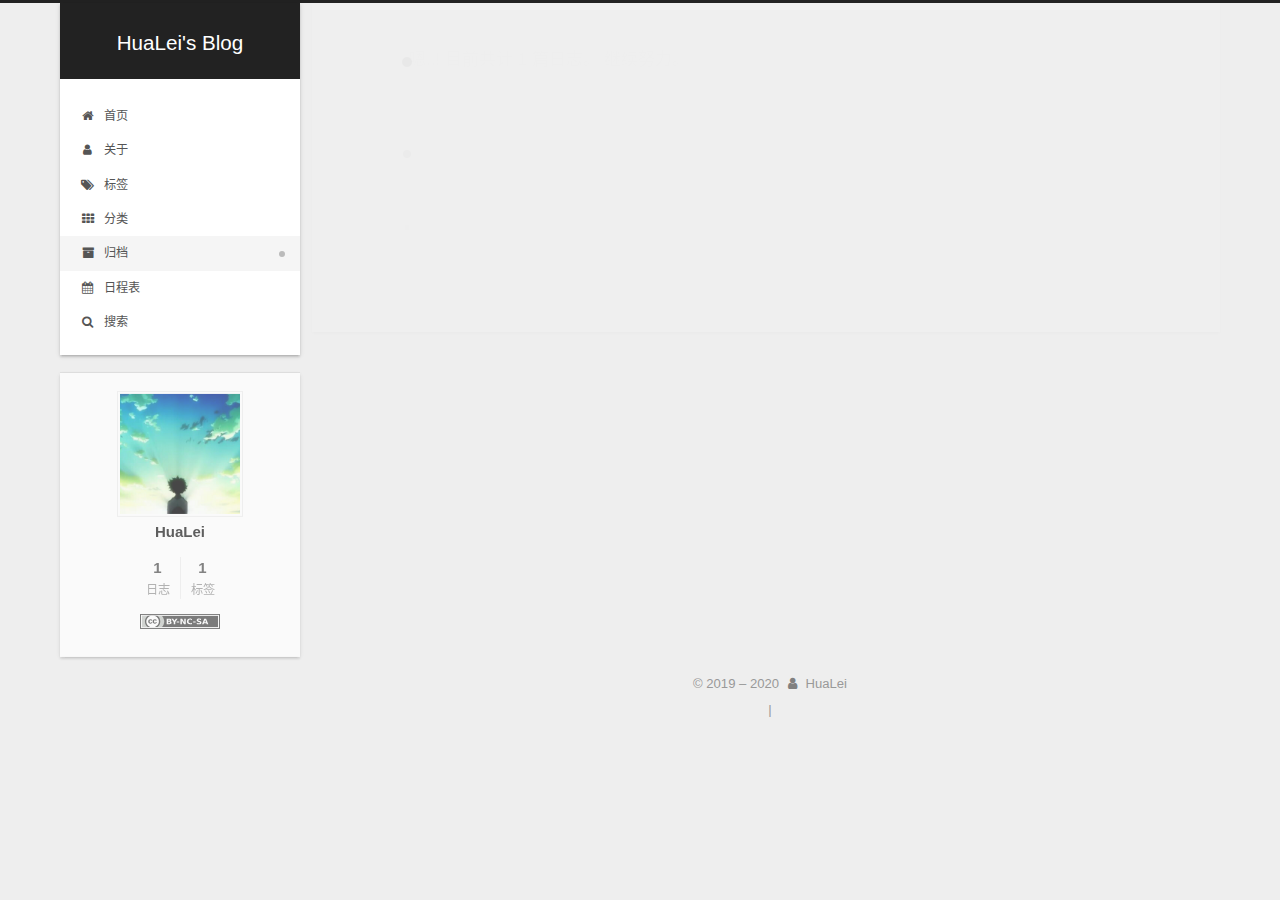
==== commit 5b9d3b84: "Site updated: 2020-01-26 16:55:45" ====
--- a/archives/index.html
+++ b/archives/index.html
@@ -225,15 +225,15 @@
 
       <div class="post-meta">
         <time itemprop="dateCreated"
-              datetime="2020-01-26T11:36:16+08:00"
+              datetime="2020-01-26T14:57:46+08:00"
               content="2020-01-26">
           01-26
         </time>
       </div>
 
       <h2 class="post-title">
-          <a class="post-title-link" href="/2020/01/26/hello-world/" itemprop="url">
-            <span itemprop="name">Hello World</span>
+          <a class="post-title-link" href="/2020/01/26/%E7%94%A8hexo-Next%E6%A8%A1%E6%9D%BF-GithubPage%E5%BF%AB%E9%80%9F%E5%BB%BA%E7%AB%8B%E4%B8%AA%E4%BA%BA%E5%8D%9A%E5%AE%A2/" itemprop="url">
+            <span itemprop="name">用hexo+Next模板+GithubPage快速建立个人博客</span>
           </a>
       </h2>
 
@@ -318,6 +318,10 @@
           <span class="site-state-item-name">日志</span>
         </a>
       </div>
+      <div class="site-state-item site-state-tags">
+        <span class="site-state-item-count">1</span>
+        <span class="site-state-item-name">标签</span>
+      </div>
   </nav>
 </div>
   <div class="cc-license motion-element" itemprop="license">
--- a/css/main.css
+++ b/css/main.css
@@ -158,7 +158,7 @@
   background: #eee;
   color: #555;
   font-family: 'Lato', "PingFang SC", "Microsoft YaHei", sans-serif;
-  font-size: 1em;
+  font-size: 15px;
   line-height: 2;
 }
 @media (max-width: 991px) {
@@ -1185,7 +1185,7 @@
 }
 .links-of-author a::before,
 .links-of-author span.exturl::before {
-  background: #0ed790;
+  background: #59c454;
   border-radius: 50%;
   content: ' ';
   display: inline-block;
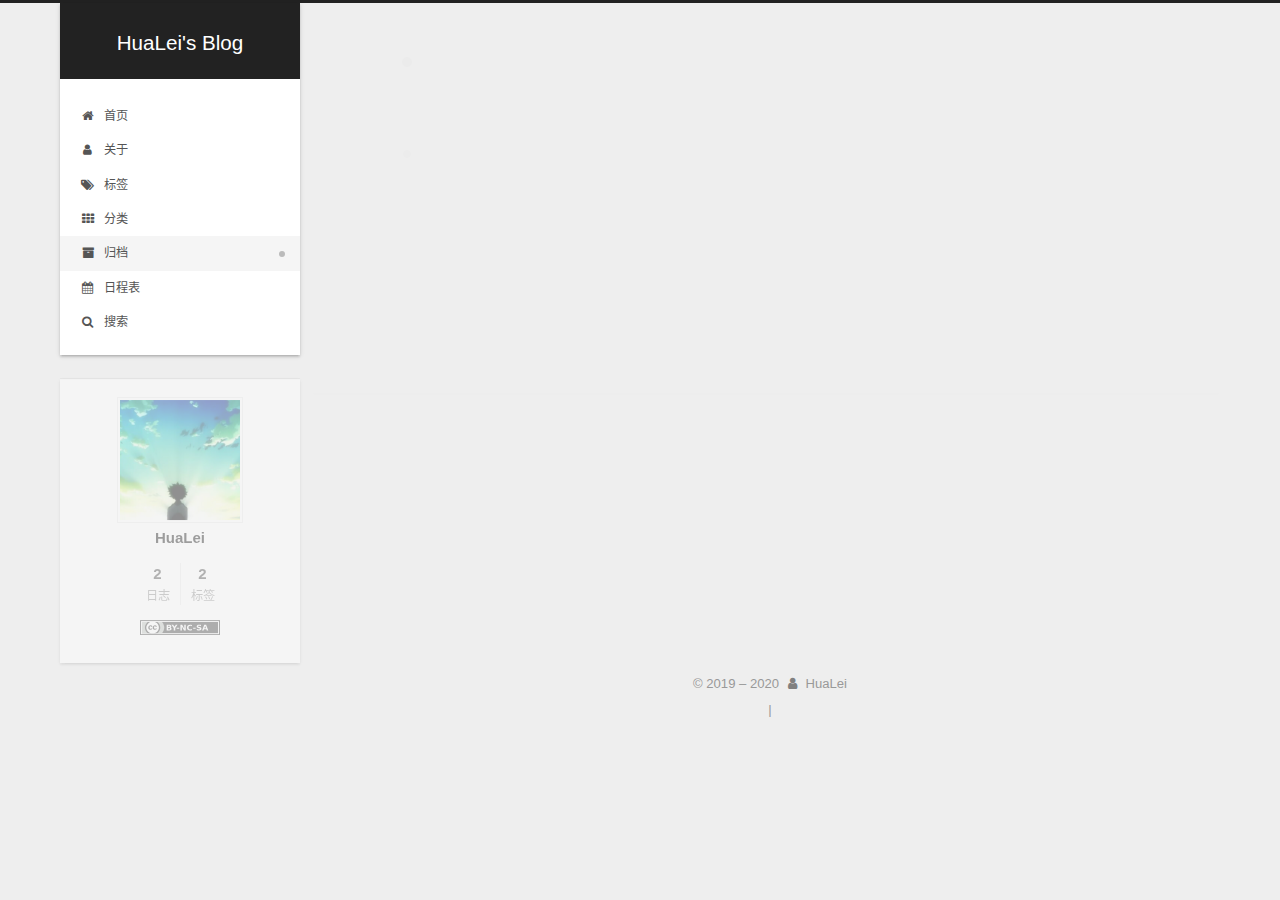
==== commit ddd076cc: "Site updated: 2020-01-27 09:53:36" ====
--- a/archives/index.html
+++ b/archives/index.html
@@ -212,13 +212,33 @@
   <div class="post-block">
     <div class="posts-collapse">
       <div class="collection-title">
-        <span class="collection-header">嗯..! 目前共计 1 篇日志。 继续努力。</span>
+        <span class="collection-header">嗯..! 目前共计 2 篇日志。 继续努力。</span>
       </div>
 
       
     <div class="collection-year">
       <h1 class="collection-header">2020</h1>
     </div>
+
+  <article itemscope itemtype="http://schema.org/Article">
+    <header class="post-header">
+
+      <div class="post-meta">
+        <time itemprop="dateCreated"
+              datetime="2020-01-27T09:09:27+08:00"
+              content="2020-01-27">
+          01-27
+        </time>
+      </div>
+
+      <h2 class="post-title">
+          <a class="post-title-link" href="/2020/01/27/hexo%E5%8D%9A%E5%AE%A2%E4%BD%BF%E7%94%A8Gitalk%E5%87%A0%E4%B8%AA%E6%B3%A8%E6%84%8F%E7%82%B9/" itemprop="url">
+            <span itemprop="name">hexo博客使用Gitalk几个注意点</span>
+          </a>
+      </h2>
+
+    </header>
+  </article>
 
   <article itemscope itemtype="http://schema.org/Article">
     <header class="post-header">
@@ -314,12 +334,12 @@
       <div class="site-state-item site-state-posts">
           <a href="/archives/">
         
-          <span class="site-state-item-count">1</span>
+          <span class="site-state-item-count">2</span>
           <span class="site-state-item-name">日志</span>
         </a>
       </div>
       <div class="site-state-item site-state-tags">
-        <span class="site-state-item-count">1</span>
+        <span class="site-state-item-count">2</span>
         <span class="site-state-item-name">标签</span>
       </div>
   </nav>
--- a/css/main.css
+++ b/css/main.css
@@ -1185,7 +1185,7 @@
 }
 .links-of-author a::before,
 .links-of-author span.exturl::before {
-  background: #59c454;
+  background: #b4ff62;
   border-radius: 50%;
   content: ' ';
   display: inline-block;
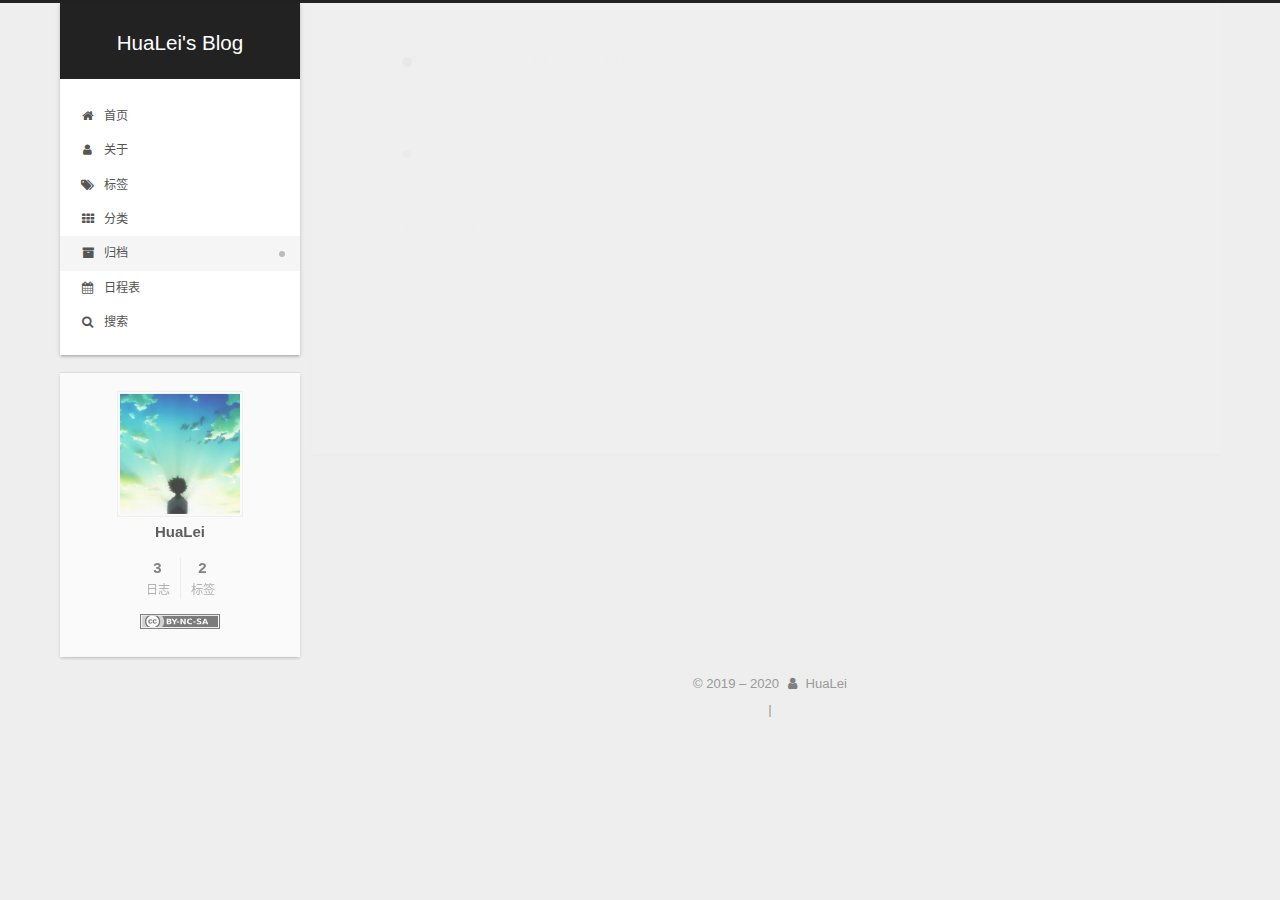
==== commit bfbecb55: "Site updated: 2020-02-29 13:07:56" ====
--- a/archives/index.html
+++ b/archives/index.html
@@ -212,13 +212,33 @@
   <div class="post-block">
     <div class="posts-collapse">
       <div class="collection-title">
-        <span class="collection-header">嗯..! 目前共计 2 篇日志。 继续努力。</span>
+        <span class="collection-header">嗯..! 目前共计 3 篇日志。 继续努力。</span>
       </div>
 
       
     <div class="collection-year">
       <h1 class="collection-header">2020</h1>
     </div>
+
+  <article itemscope itemtype="http://schema.org/Article">
+    <header class="post-header">
+
+      <div class="post-meta">
+        <time itemprop="dateCreated"
+              datetime="2020-02-16T14:53:49+08:00"
+              content="2020-02-16">
+          02-16
+        </time>
+      </div>
+
+      <h2 class="post-title">
+          <a class="post-title-link" href="/2020/02/16/%E7%BD%91%E7%AB%99%E5%85%AC%E5%91%8A/" itemprop="url">
+            <span itemprop="name">网站公告</span>
+          </a>
+      </h2>
+
+    </header>
+  </article>
 
   <article itemscope itemtype="http://schema.org/Article">
     <header class="post-header">
@@ -334,7 +354,7 @@
       <div class="site-state-item site-state-posts">
           <a href="/archives/">
         
-          <span class="site-state-item-count">2</span>
+          <span class="site-state-item-count">3</span>
           <span class="site-state-item-name">日志</span>
         </a>
       </div>
--- a/css/main.css
+++ b/css/main.css
@@ -1185,7 +1185,7 @@
 }
 .links-of-author a::before,
 .links-of-author span.exturl::before {
-  background: #b4ff62;
+  background: #fff;
   border-radius: 50%;
   content: ' ';
   display: inline-block;
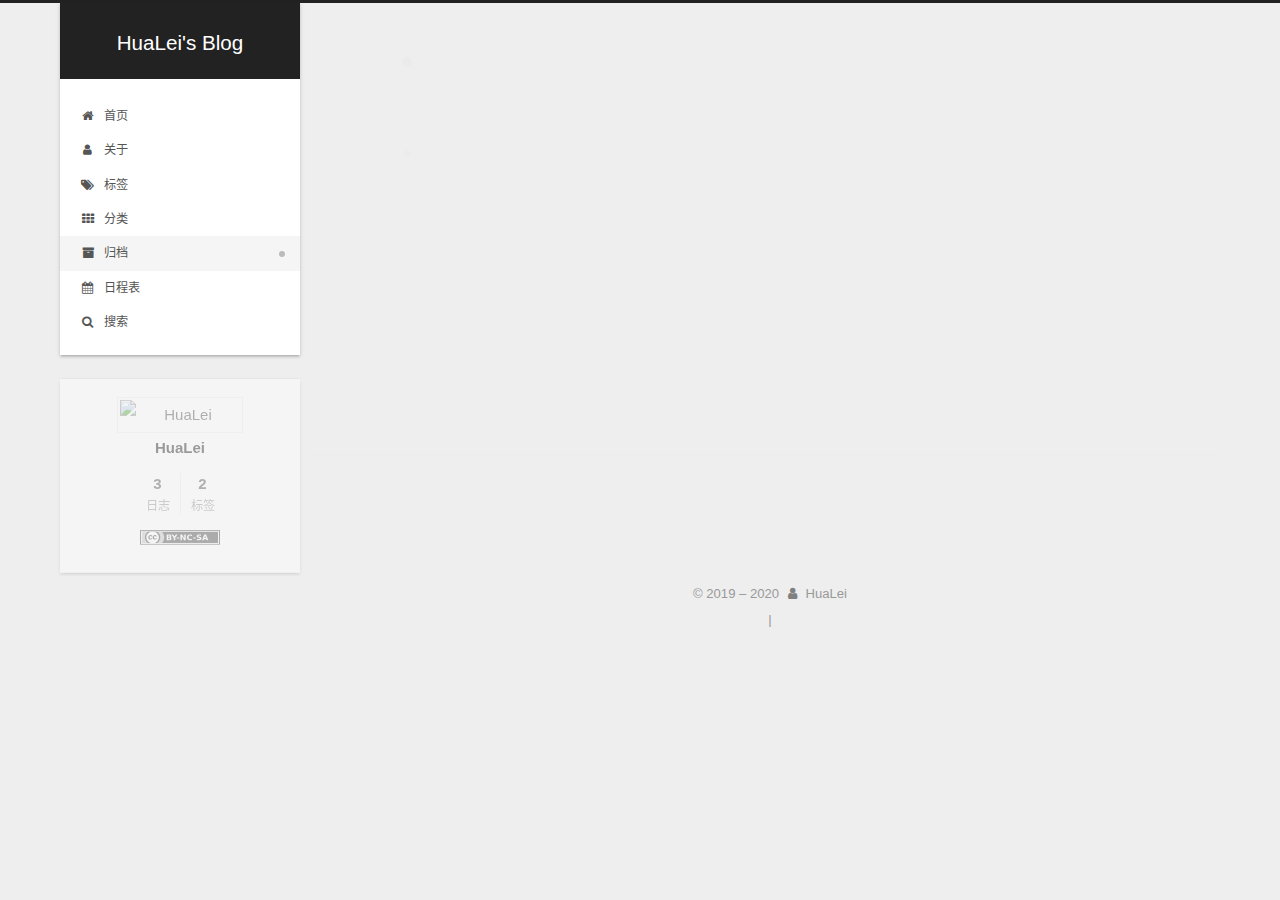
==== commit 7623722f: "Site updated: 2020-03-06 21:45:43" ====
--- a/archives/index.html
+++ b/archives/index.html
@@ -6,8 +6,8 @@
 <meta name="theme-color" content="#222">
 <meta name="generator" content="Hexo 4.2.0">
   <link rel="apple-touch-icon" sizes="180x180" href="/images/apple-touch-icon-next.png">
-  <link rel="icon" type="image/png" sizes="32x32" href="/images/head32.jpg">
-  <link rel="icon" type="image/png" sizes="16x16" href="/images/head16.jpg">
+  <link rel="icon" type="image/png" sizes="32x32" href="/images/head.jpg">
+  <link rel="icon" type="image/png" sizes="16x16" href="/images/head.jpg">
   <link rel="mask-icon" href="/images/logo.svg" color="#222">
 
 <link rel="stylesheet" href="/css/main.css">
@@ -19,7 +19,7 @@
 <script id="hexo-configurations">
   var NexT = window.NexT || {};
   var CONFIG = {
-    hostname: new URL('http://yoursite.com').hostname,
+    hostname: new URL('https://www.hualeipw.top').hostname,
     root: '/',
     scheme: 'Gemini',
     version: '7.7.0',
@@ -48,13 +48,13 @@
 
   <meta property="og:type" content="website">
 <meta property="og:title" content="HuaLei&#39;s Blog">
-<meta property="og:url" content="http://yoursite.com/archives/index.html">
+<meta property="og:url" content="https://www.hualeipw.top/archives/index.html">
 <meta property="og:site_name" content="HuaLei&#39;s Blog">
 <meta property="og:locale" content="zh_CN">
 <meta property="article:author" content="HuaLei">
 <meta name="twitter:card" content="summary">
 
-<link rel="canonical" href="http://yoursite.com/archives/">
+<link rel="canonical" href="https://www.hualeipw.top/archives/">
 
 
 <script id="page-configurations">
--- a/css/main.css
+++ b/css/main.css
@@ -1185,7 +1185,7 @@
 }
 .links-of-author a::before,
 .links-of-author span.exturl::before {
-  background: #fff;
+  background: #86f1ff;
   border-radius: 50%;
   content: ' ';
   display: inline-block;
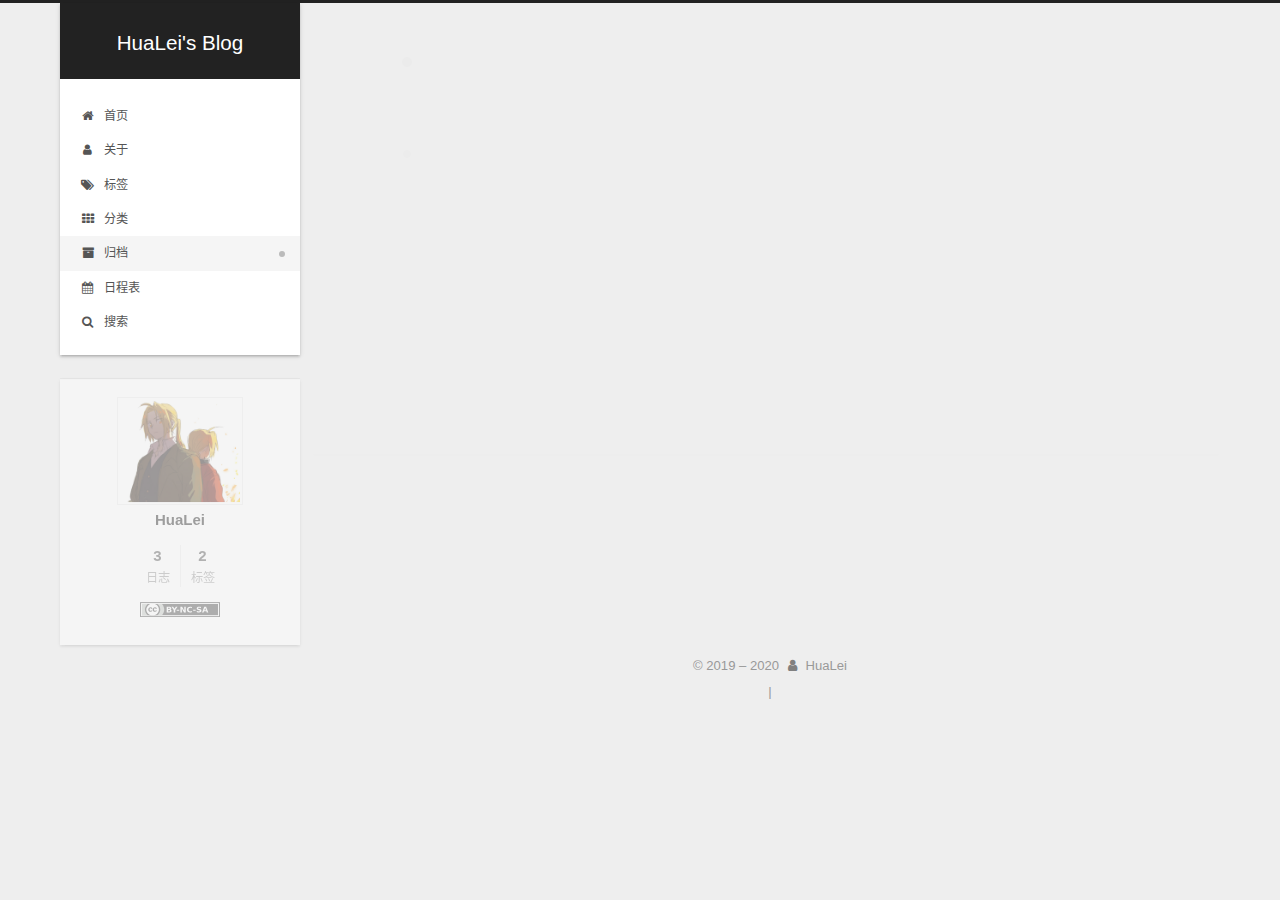
==== commit 027657c9: "Site updated: 2020-03-06 21:56:28" ====
--- a/archives/index.html
+++ b/archives/index.html
@@ -7,7 +7,7 @@
 <meta name="generator" content="Hexo 4.2.0">
   <link rel="apple-touch-icon" sizes="180x180" href="/images/apple-touch-icon-next.png">
   <link rel="icon" type="image/png" sizes="32x32" href="/images/head.jpg">
-  <link rel="icon" type="image/png" sizes="16x16" href="/images/head.jpg">
+  <link rel="icon" type="image/png" sizes="16x16" href="/images/head16.jpg">
   <link rel="mask-icon" href="/images/logo.svg" color="#222">
 
 <link rel="stylesheet" href="/css/main.css">
--- a/css/main.css
+++ b/css/main.css
@@ -1185,7 +1185,7 @@
 }
 .links-of-author a::before,
 .links-of-author span.exturl::before {
-  background: #86f1ff;
+  background: #c77863;
   border-radius: 50%;
   content: ' ';
   display: inline-block;
